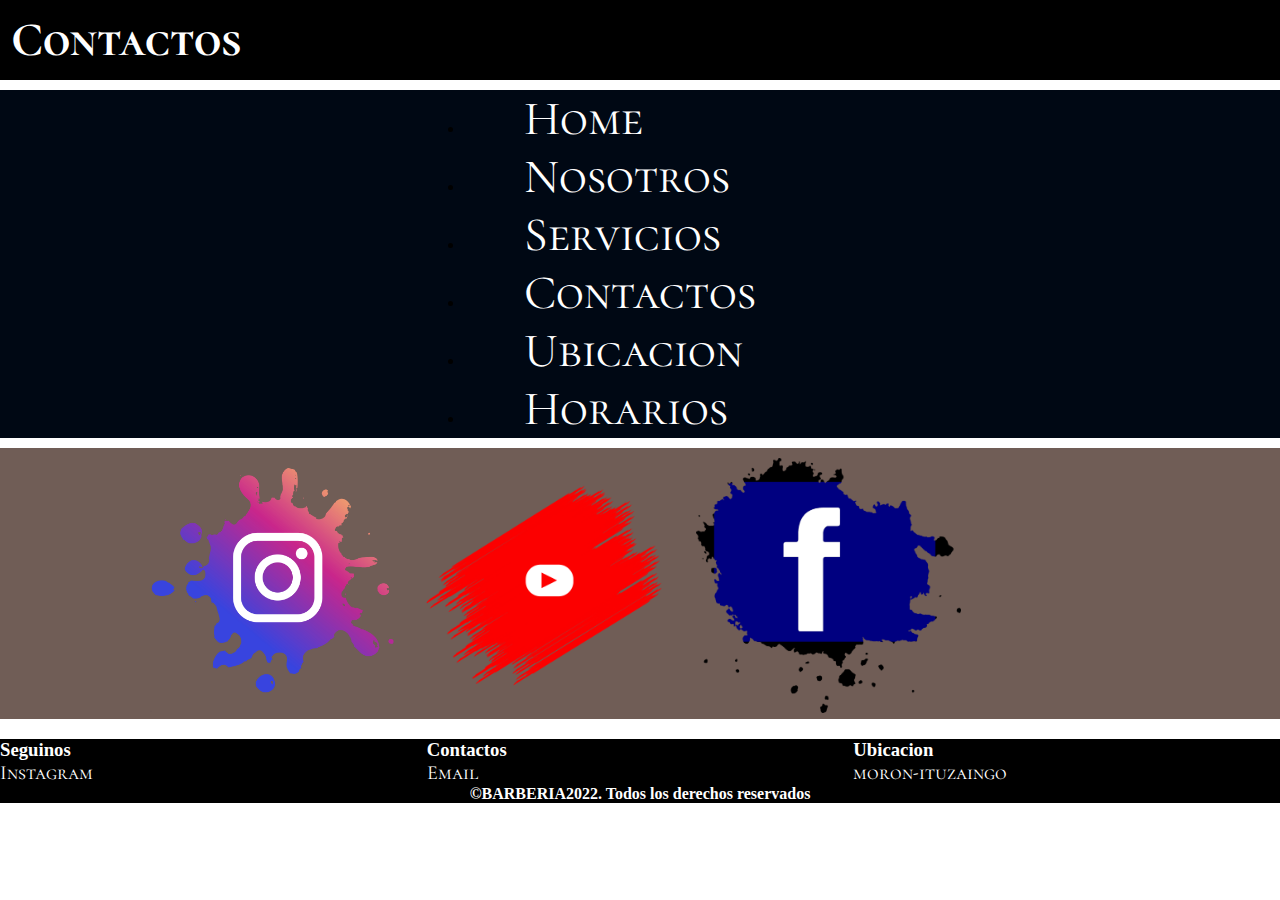
==== paginas/contactos.html @ e095fce4 "html y css" ====
<!DOCTYPE html>
<html lang="en">
<head>
    <meta charset="UTF-8">
    <meta http-equiv="X-UA-Compatible" content="IE=edge">
    <meta name="viewport" content="width=device-width, initial-scale=1.0">
    <link rel="stylesheet" href="../css/style.css">
    <title>barberia</title>
    <link rel="preconnect" href="https://fonts.googleapis.com">
    <link rel="preconnect" href="https://fonts.gstatic.com" crossorigin>
    <link href="https://fonts.googleapis.com/css2?family=Cormorant+SC:wght@300&display=swap" rel="stylesheet">
</head>
<body>
    <div class="padreGrid">
    <header>
        <h1>Contactos</h1>
    </header> 

    <nav>
        <ul>
            <li><a href="../index.html">Home</a></li>
            <li><a href="./sobrenostros.html">Nosotros</a></li>
            <li><a href="./servicios.html">Servicios</a></li>
            <li><a href="./contactos.html">Contactos</a></li>
            <li><a href="./ubicacion.html">Ubicacion</a></li>
            <li><a href="./horarios.html">Horarios</a></li>
        </ul>
    </nav>

    <main class="redesSociales">
        <a href="https://www.instagram.com/braian_nicoolas__/"><img src="../imagenes/instagram.png" alt="logo instagram"></a>
        <a href="https://www.youtube.com/watch?v=kJZ3ZGjGg2I&ab_channel=BarbaKahn"><img src="../imagenes/youtube.png" alt="logo youtube"></a>
        <a href="https://www.facebook.com/"><img src="../imagenes/facebook.png" alt="facebook"></a>
    </main>

        <footer>

            <div class="seguinos">
                <h3>Seguinos</h3>
                <i class="fa-brands fa-instagram"></i>
                <a href="https://www.youtube.com/watch?v=UnkHtN3uj8A&list=RDUnkHtN3uj8A&start_radio=1&ab_channel=NolbertoAlkala-Topic">Instagram</a>
            </div>
    
            <div class="contactos">
                <h3>Contactos</h3>
                <a href="https://plataforma.coderhouse.com/cursos/41200/desarrollo-web-online">Email</a>
            </div>
    
            <div class="ubicacion">
                <h3>Ubicacion</h3>
                <a href="ubicacion">moron-ituzaingo</a>
                
            </div>
    
            <h4>©BARBERIA2022. Todos los derechos reservados</h4>
        </footer>
        </div>

</div>
</body>
</html>
---- css/style.css ----
*{
    margin: 0;
    padding: 0;
}

/* grid */

.padreGrid{
    display: grid;
    grid-template-columns: repeat(1,1fr);
    grid-template-areas: 
    "header"
    "nav"
    "main"
    "form"
    "footer";
    grid-gap: 10px;
}
header{
    grid-area: header;
}
main{
    grid-area: main;
}
nav{
    grid-area:nav ;
}
footer{
    grid-area: footer;
}
form{
    grid-area: form;
}
/* nav */
nav {
    display: flex;
    background-color: #000814;
    justify-content: center ;
}

nav a{
    padding-left: 60px;
    padding-right: 60px;
    color: white;
    font-size: 3em;
    text-decoration: none;
    font-family: 'Cormorant SC', serif;
    
}

a:hover{
    font-family:'Cormorant SC', serif ;
    color: yellow;


}

/* letras */
h1{
    padding: 10px;
    background-color: black;
    font-size: 3em;
    color: white;
    font-family: 'Cormorant SC', serif;
    border: 1px solid black;
}

h2{
    background-color: black;
    color: white;
    font-size: 1.5em;
    font-family: 'Cormorant SC', serif;
    text-align: center;
}
p{
    font-weight: bold;
    padding-top: 20px;
    text-align: center;
    font-family: 'Courier New', Courier, monospace;
    color: white;
    font-size: 1em;
}

.servicios{
    text-align: left;
    font-weight: 100;
    background-color: #000814;
    font-size: 1.8em;
    color: white;
}

/* imagen */
.horarios{
    background-image:url(../imagenes/fotoinicio.jpg);
    background-size: cover;
    background-repeat: no-repeat;
    background-position: center;
}
/* footer */
footer{
    display: grid;
    grid-template-columns: repeat(3,1fr);
    grid-template-areas: 
    "seguinos contactos ubicacion"
    "footer footer footer";
    background-color: black;
}

.seguinos{
    grid-area: seguinos;
    border: 0px solid #705d56;
}

.contactos{
    grid-area: contactos;
    border: 0px solid #705d56;
}

.ubicacion{
    grid-area: ubicacion;
    border:0px solid #705d56;
}
a{
    color: white;
    font-size: 20px;
    text-decoration: none;
    font-family: 'Cormorant SC', serif;
}

h4{
    grid-area: footer;
    color: white;
    text-align: center;
    
}
/* formulario */
fieldset{
    padding: 40px;
    padding-left: 20px;
    background-color: black;
    padding-left:15%;
}

label{
    font-size: 1.5em;
    color: white;
}

input{
    font-size: 1.5em;
}

h3{
    color: white;
}

/* REDES SOCIALES */

.redesSociales{
    padding-left: 10%;
    background-color: #705d56;
}

img:hover{
    width: 20%;
}

img{
    width: 23%;
    padding-left: 10px;
}

@media screen and (max-width:1024px) {

    h1{
        text-align: center;
    }

    nav, ul, li, a{
        font-size: 0.9em;
    }

    .servicios{
        text-align: center;
        background-color: #000814;
        font-size: 1.4em;
        color: white;
    }

    fieldset{
        padding: 6px;
        padding-left: 10px;
        background-color: black;
    }
    
    label{
        font-size: 1em;
        color: white;
    }
    
    input{
        font-size: 1em;
    }

}

@media screen and (max-width:546px) {

    fieldset{
        padding: 2px;
        padding-left: 3px;
        background-color: black;
    }
    
    label{
        font-size: 1em;
        color: white;
    }
    
    input{
        font-size: 0.7em;
    }
}
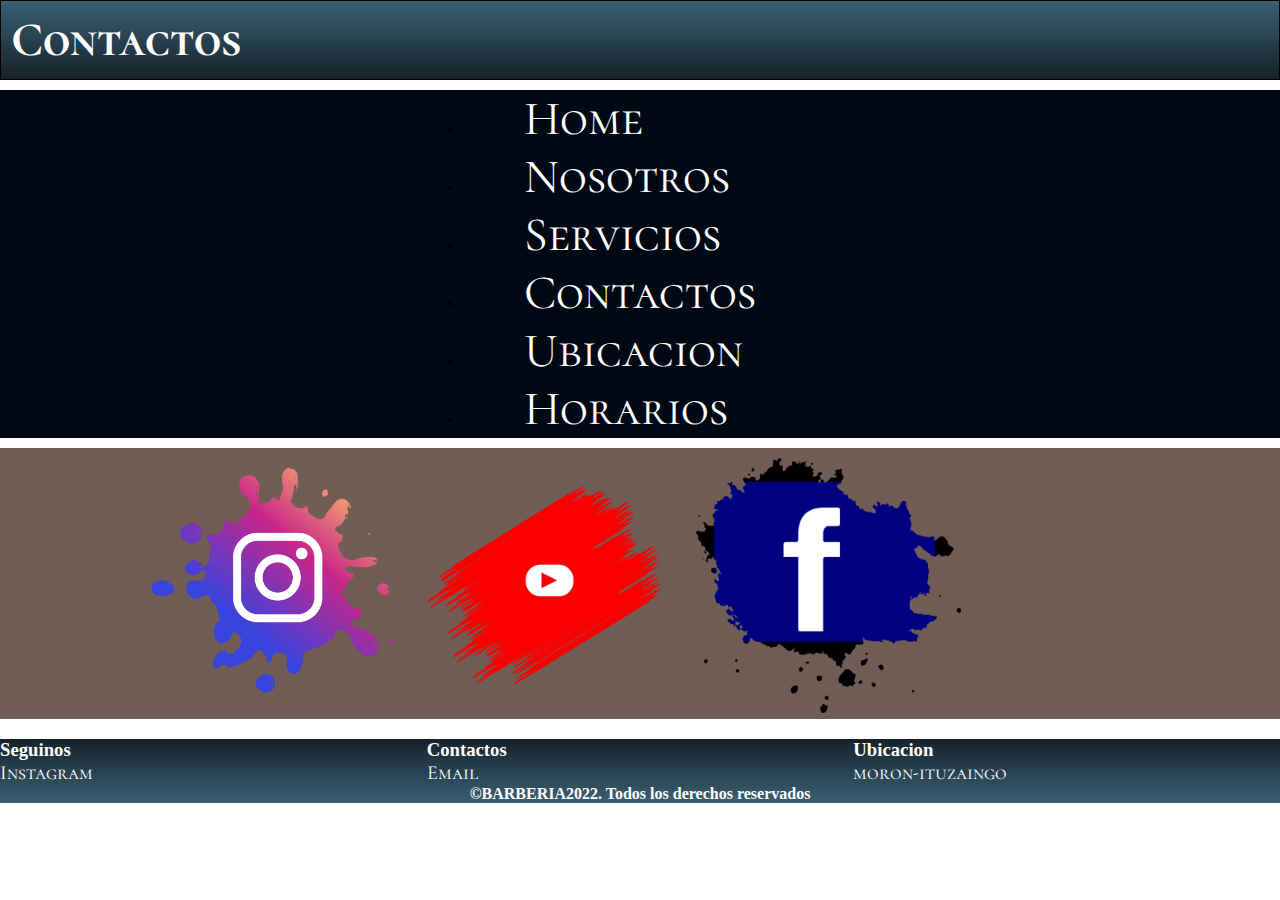
==== commit 7140c6eb: "agrege animaciones" ====
--- a/paginas/contactos.html
+++ b/paginas/contactos.html
@@ -9,11 +9,16 @@
     <link rel="preconnect" href="https://fonts.googleapis.com">
     <link rel="preconnect" href="https://fonts.gstatic.com" crossorigin>
     <link href="https://fonts.googleapis.com/css2?family=Cormorant+SC:wght@300&display=swap" rel="stylesheet">
+    <!-- animaciones  -->
+    <link
+    rel="stylesheet"
+    href="https://cdnjs.cloudflare.com/ajax/libs/animate.css/4.1.1/animate.min.css"
+    />
 </head>
 <body>
     <div class="padreGrid">
     <header>
-        <h1>Contactos</h1>
+        <h1 class="animate__animated animate__fadeInLeft">Contactos</h1>
     </header> 
 
     <nav>
--- a/css/style.css
+++ b/css/style.css
@@ -58,7 +58,7 @@
 /* letras */
 h1{
     padding: 10px;
-    background-color: black;
+    background: linear-gradient(to top,#16222A,#3A6073);
     font-size: 3em;
     color: white;
     font-family: 'Cormorant SC', serif;
@@ -103,7 +103,7 @@
     grid-template-areas: 
     "seguinos contactos ubicacion"
     "footer footer footer";
-    background-color: black;
+    background: linear-gradient(to bottom,#16222A,#3A6073);
 }
 
 .seguinos{
@@ -170,6 +170,20 @@
     padding-left: 10px;
 }
 
+@keyframes mapa{
+    0%{
+        width: 0%;
+    }
+    100%{
+        width: 100%;
+    }
+}
+
+iframe{
+    animation-name: mapa;
+    animation-duration: 2s;
+}
+
 @media screen and (max-width:1024px) {
 
     h1{
@@ -202,6 +216,15 @@
         font-size: 1em;
     }
 
+    .boton{
+        color: white;
+        background-color: red;
+    }
+    
+    .boton:hover{
+        filter: grayscale(70%);
+    }
+
 }
 
 @media screen and (max-width:546px) {
